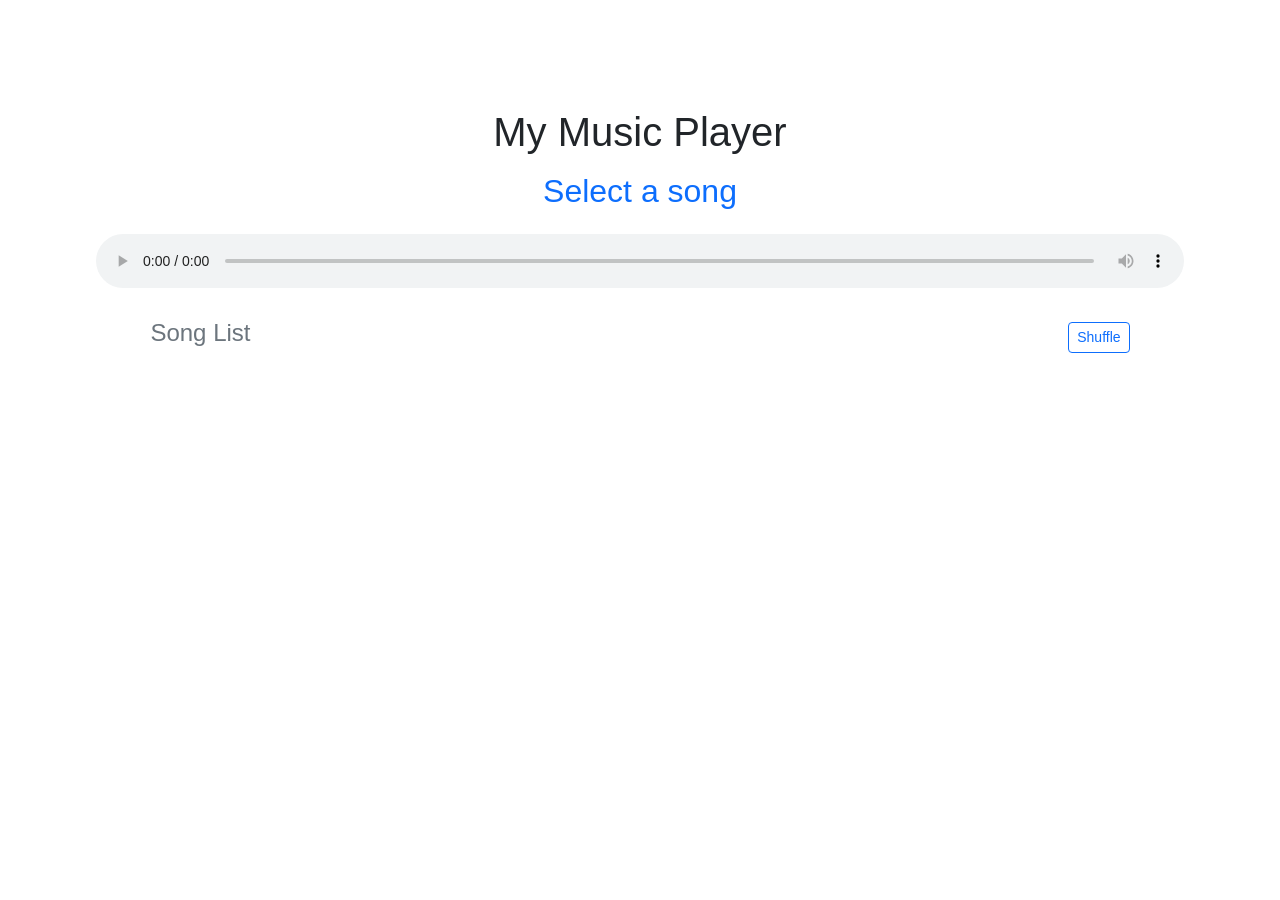
==== index.html @ cd5d0596 "initial" ====
<!DOCTYPE html>
<html lang="en">
<head>
    <meta charset="UTF-8">
    <meta name="viewport" content="width=device-width, initial-scale=1.0">
    <title>Music Player</title>
    <link href="https://cdn.jsdelivr.net/npm/bootstrap@5.3.0/dist/css/bootstrap.min.css" rel="stylesheet">
    <link rel="stylesheet" href="styles.css">
</head>
<body>
  <div class="container text-center mt-4">
    <h1 class="mb-3">My Music Player</h1>
    <h2 id="songTitle" class="text-primary">Select a song</h2>
    <audio id="audioPlayer" class="w-100 mt-3" controls></audio>

    <div id="songListContainer" class="mt-4 mx-auto">
      <div class="d-flex justify-content-between align-items-center mb-2">
          <h4 class="text-secondary">Song List</h4>
          <button class="btn btn-sm btn-outline-primary" onclick="shuffleSongs()">Shuffle</button>
      </div>
      <ul id="songList" class="list-group"></ul>
  </div>
</div>
<script src="scripts.js"></script>   
</body>
</html>
---- styles.css ----
body { 
    font-family: Arial, sans-serif; 
    text-align: center; 
    margin: 20px;
    padding: 5%;
}
#playerContainer {
    margin-bottom: 20px;
}
ul { 
    list-style: none; 
    padding: 0; 
    width: 100%; 
    margin: 0 auto; 
    text-align: left;
}
li { 
    padding: 10px; 
    cursor: pointer; 
    border-bottom: 1px solid #ddd; 
}
li:hover { 
    background: #f0f0f0; 
}
audio { 
    width: 100%; 
}
#songListContainer {
    width: 90%; /* Increase width */
}

#songList {
    max-height: 300px;
    overflow-y: auto;
}
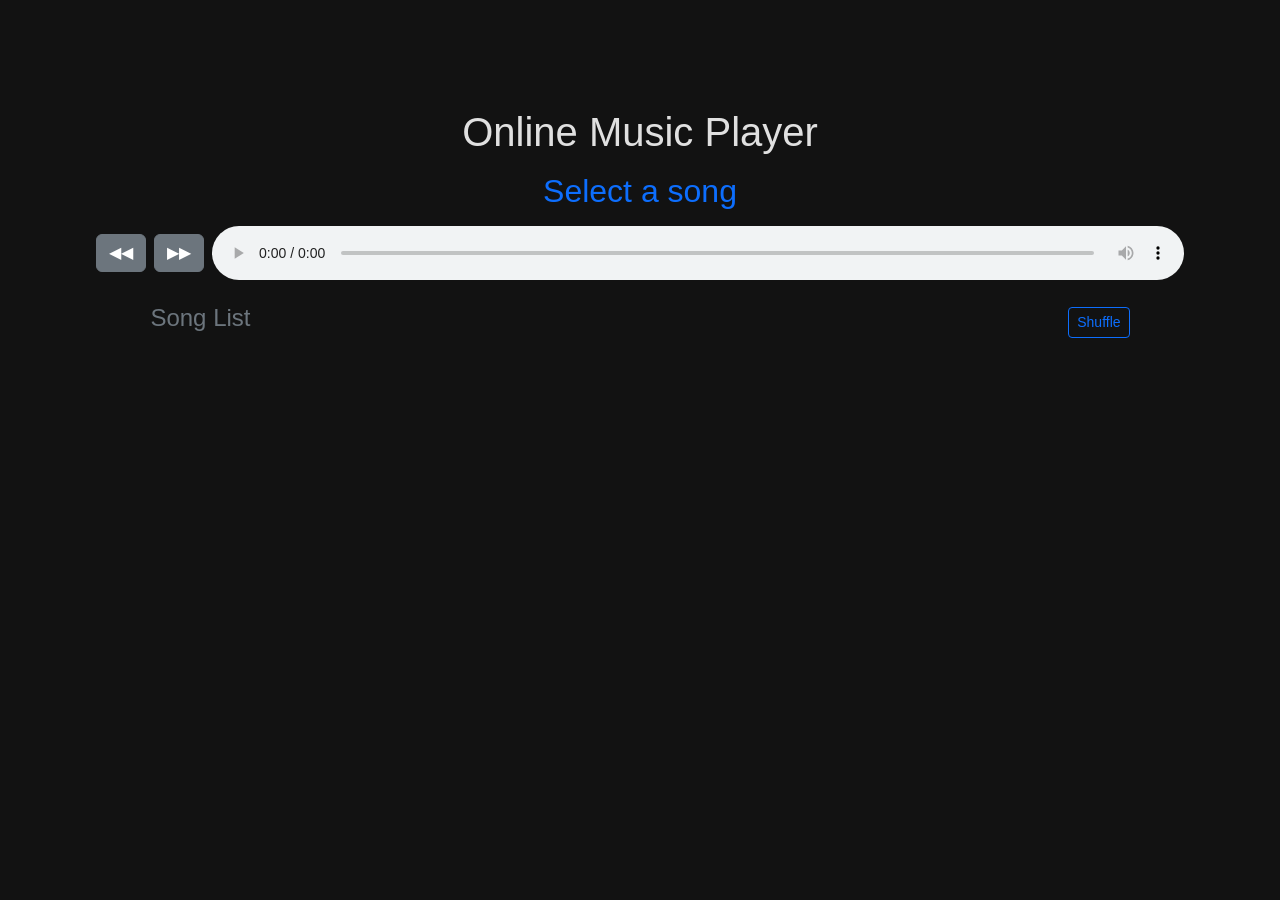
==== commit a32afb47: "darkmode" ====
--- a/index.html
+++ b/index.html
@@ -9,9 +9,13 @@
 </head>
 <body>
   <div class="container text-center mt-4">
-    <h1 class="mb-3">My Music Player</h1>
+    <h1 class="mb-3">Online Music Player</h1>
     <h2 id="songTitle" class="text-primary">Select a song</h2>
-    <audio id="audioPlayer" class="w-100 mt-3" controls></audio>
+    <div class="d-flex align-items-center gap-2 mt-3">
+      <button id="prev-btn" class="btn btn-secondary">◀◀</button>
+      <button id="next-btn" class="btn btn-secondary">▶▶</button>
+      <audio id="audioPlayer" class="flex-grow-1" controls></audio>
+  </div>
 
     <div id="songListContainer" class="mt-4 mx-auto">
       <div class="d-flex justify-content-between align-items-center mb-2">
--- a/styles.css
+++ b/styles.css
@@ -3,6 +3,8 @@
     text-align: center; 
     margin: 20px;
     padding: 5%;
+    background-color: #121212;
+    color: #e0e0e0;
 }
 #playerContainer {
     margin-bottom: 20px;
@@ -13,14 +15,17 @@
     width: 100%; 
     margin: 0 auto; 
     text-align: left;
+    color: #1e1e1e !important;
 }
 li { 
     padding: 10px; 
     cursor: pointer; 
-    border-bottom: 1px solid #ddd; 
+    background-color: #1e1e1e !important;
+    color: #e0e0e0 !important;
+    border-bottom: 1px solid #333 !important; 
 }
 li:hover { 
-    background: #f0f0f0; 
+    background: #333 !important;
 }
 audio { 
     width: 100%; 
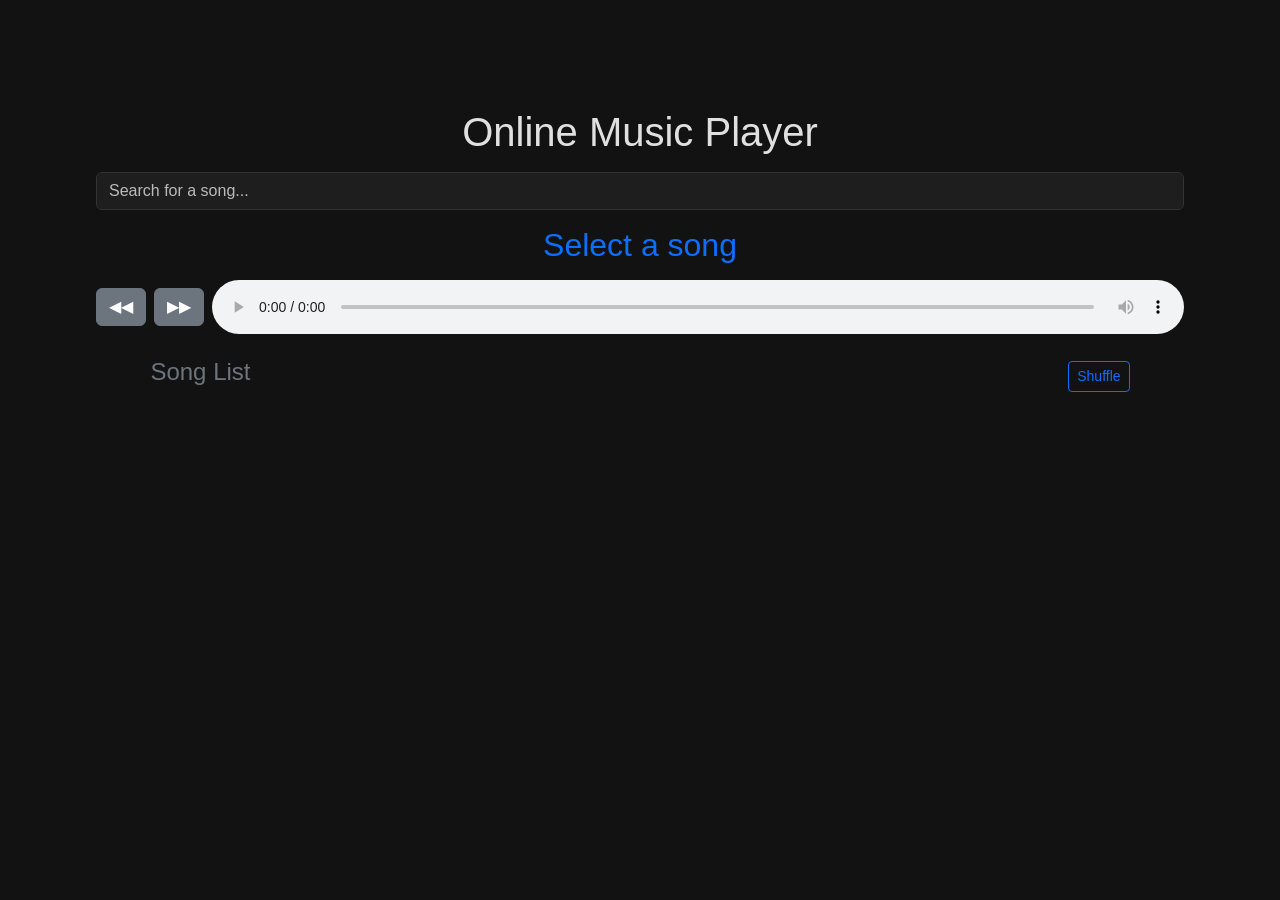
==== commit 9d38aca4: "searchbar" ====
--- a/index.html
+++ b/index.html
@@ -10,6 +10,7 @@
 <body>
   <div class="container text-center mt-4">
     <h1 class="mb-3">Online Music Player</h1>
+    <input type="text" id="searchInput" class="form-control mb-3" placeholder="Search for a song...">
     <h2 id="songTitle" class="text-primary">Select a song</h2>
     <div class="d-flex align-items-center gap-2 mt-3">
       <button id="prev-btn" class="btn btn-secondary">◀◀</button>
@@ -20,6 +21,7 @@
     <div id="songListContainer" class="mt-4 mx-auto">
       <div class="d-flex justify-content-between align-items-center mb-2">
           <h4 class="text-secondary">Song List</h4>
+          <h4 id="searchResult"></h4>
           <button class="btn btn-sm btn-outline-primary" onclick="shuffleSongs()">Shuffle</button>
       </div>
       <ul id="songList" class="list-group"></ul>
--- a/styles.css
+++ b/styles.css
@@ -9,6 +9,17 @@
 #playerContainer {
     margin-bottom: 20px;
 }
+
+#searchInput {
+    background-color: #1e1e1e !important;  /* Dark background */
+    color: #e0e0e0 !important;            /* Light text */
+    border: 1px solid #333 !important;    /* Darker border */
+}
+
+#searchInput::placeholder {
+    color: #bbb !important;               /* Light gray placeholder */
+}
+
 ul { 
     list-style: none; 
     padding: 0; 
